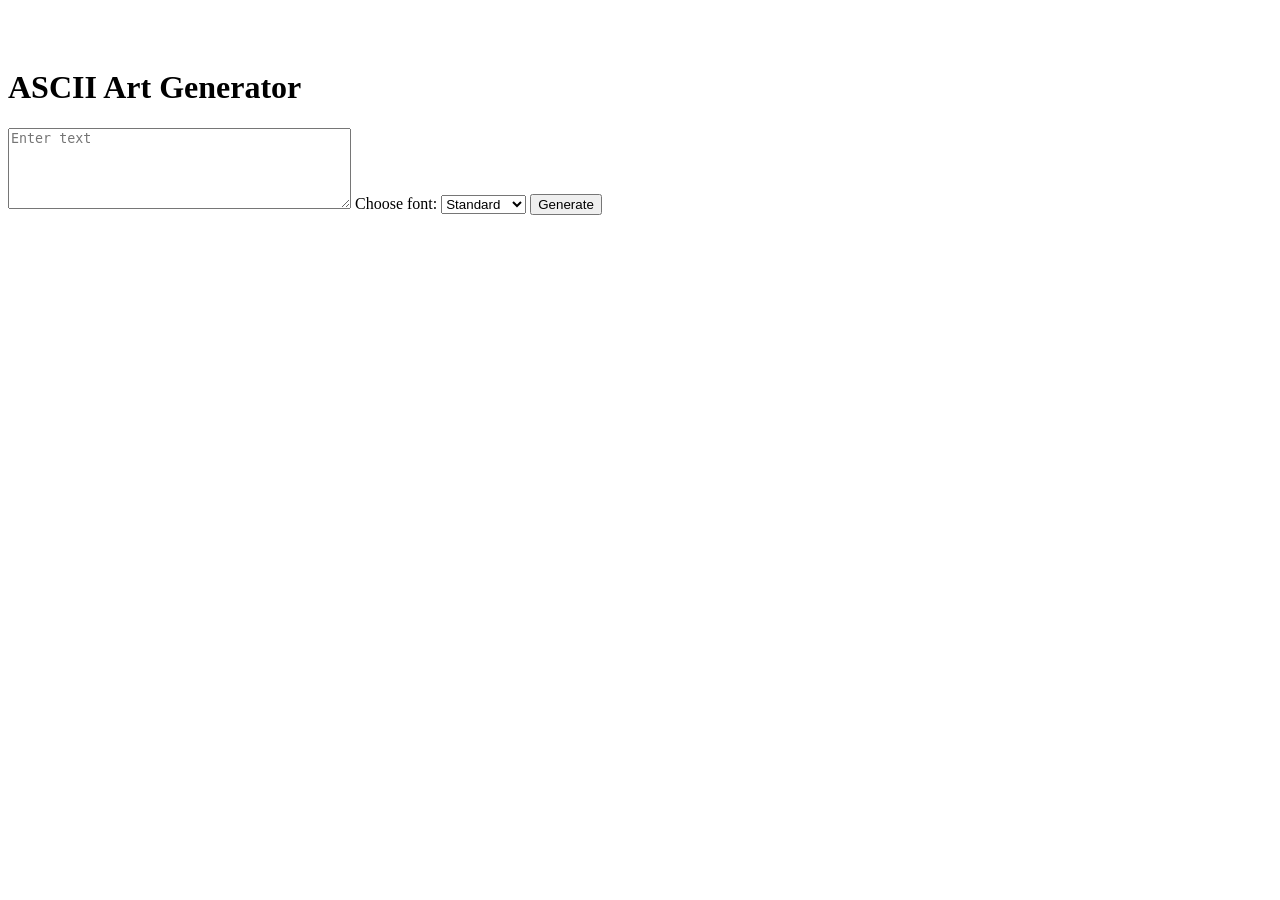
==== static/index.html @ bd700f08 "second commit" ====
<!DOCTYPE html>
<html>

<head>
    <title>ASCII Art</title>
    <link rel="stylesheet" href="/static/styles.css">
</head>

<body>
    <div class="container"></div>
    <h1> ASCII Art Generator</h1>
    <form method="POST" action="/ascii-art">
        <textarea name="text" placeholder="Enter text" rows="5" cols="40"></textarea>
        <label for="font">Choose font:</label>
        <select name="font" id="font">
            <option value="standard.txt">Standard</option>
            <option value="shadow.txt">Shadow</option>
            <option value="thinkertoy.txt">Thinkertoy</option>
        </select>
        <button type="submit">Generate</button>

    </form>
    </div>
</body>

</html>
---- static/styles.css ----
.container {
    max-width: 800px;
    /* limits how wide the div can grow */
    margin: 0 auto;
    /* centers it horizontally */
    padding: 20px;
    /* adds space inside the div */
    width: 90%;
    /* ensures small screens still have spacing */
}
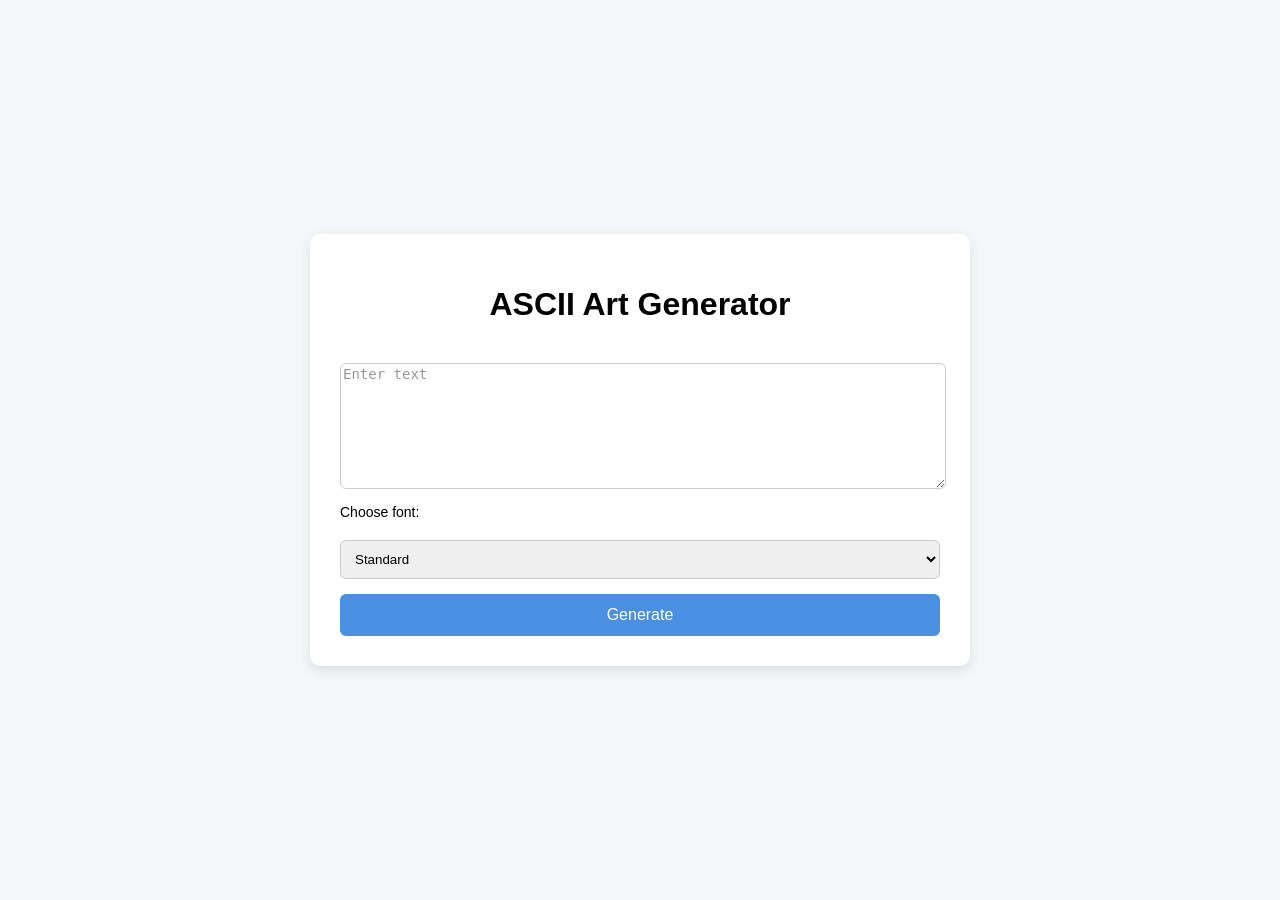
==== commit baf8b953: "3rd commit" ====
--- a/static/index.html
+++ b/static/index.html
@@ -7,19 +7,20 @@
 </head>
 
 <body>
-    <div class="container"></div>
-    <h1> ASCII Art Generator</h1>
-    <form method="POST" action="/ascii-art">
-        <textarea name="text" placeholder="Enter text" rows="5" cols="40"></textarea>
-        <label for="font">Choose font:</label>
-        <select name="font" id="font">
-            <option value="standard.txt">Standard</option>
-            <option value="shadow.txt">Shadow</option>
-            <option value="thinkertoy.txt">Thinkertoy</option>
-        </select>
-        <button type="submit">Generate</button>
+    <div class="container">
+        <h1> ASCII Art Generator</h1>
+        <form method="POST" action="/ascii-art">
+            <textarea name="text" placeholder="Enter text" rows="5" cols="40"></textarea>
+            <label for="font">Choose font:</label>
+            <select name="font" id="font">
+                <option value="standard.txt">Standard</option>
+                <option value="shadow.txt">Shadow</option>
+                <option value="thinkertoy.txt">Thinkertoy</option>
+                <option value="thinkertoy.txt">WrongBanner</option>
+            </select>
+            <button type="submit">Generate</button>
 
-    </form>
+        </form>
     </div>
 </body>
 
--- a/static/styles.css
+++ b/static/styles.css
@@ -1,10 +1,119 @@
+/* Reset some default browser styles */
+body {
+    margin: 0;
+    font-family: Arial, sans-serif;
+    background-color: #f4f6f8;
+
+    height: 100vh;
+    display: flex;
+    justify-content: center;
+    align-items: center;
+}
+
+/* Main container (card) */
 .container {
-    max-width: 800px;
-    /* limits how wide the div can grow */
-    margin: 0 auto;
-    /* centers it horizontally */
-    padding: 20px;
-    /* adds space inside the div */
+    display: flex;
+    flex-direction: column;
+    gap: 20px;
     width: 90%;
-    /* ensures small screens still have spacing */
+    max-width: 600px;
+
+    background-color: #ffffff;
+    padding: 30px;
+
+    border-radius: 10px;
+    box-shadow: 0 4px 12px rgba(0, 0, 0, 0.1);
+}
+
+/* Title */
+h1 {
+    text-align: center;
+    margin-bottom: 20px;
+}
+
+/* Form layout */
+form {
+    display: flex;
+    flex-direction: column;
+    gap: 15px;
+}
+
+/* Textarea */
+textarea {
+    width: 100%;
+    /*padding: 12px;*/
+
+    border: 1px solid #ccc;
+    border-radius: 6px;
+
+    font-size: 14px;
+    resize: vertical;
+    min-height: 120px;
+}
+
+/* Placeholder styling */
+textarea::placeholder {
+    color: #999;
+}
+
+/* Focus state */
+textarea:focus {
+    outline: none;
+    border-color: #4a90e2;
+    box-shadow: 0 0 5px rgba(74, 144, 226, 0.3);
+}
+
+/* label */
+label {
+    font-size: 14px;
+    margin-bottom: 5px;
+}
+
+/* Select dropdown */
+select {
+    padding: 10px;
+    border-radius: 6px;
+    border: 1px solid #ccc;
+}
+
+/* Focus state for select */
+select:focus {
+    outline: none;
+    border-color: #4a90e2;
+}
+
+/* Button */
+button {
+    padding: 12px;
+    border: none;
+    border-radius: 6px;
+
+    background-color: #4a90e2;
+    color: white;
+
+    font-size: 16px;
+    cursor: pointer;
+    transition: background-color 0.2s ease;
+}
+
+/* Hover state */
+button:hover {
+    background-color: #357abd;
+}
+
+/* Disabled state */
+button:disabled {
+    background-color: #ccc;
+    cursor: not-allowed;
+}
+
+/* Small screen adjustments */
+@media (max-width: 480px) {
+    .container {
+        padding: 20px;
+    }
+
+    h1 {
+        font-size: 20px;
+    }
 }
